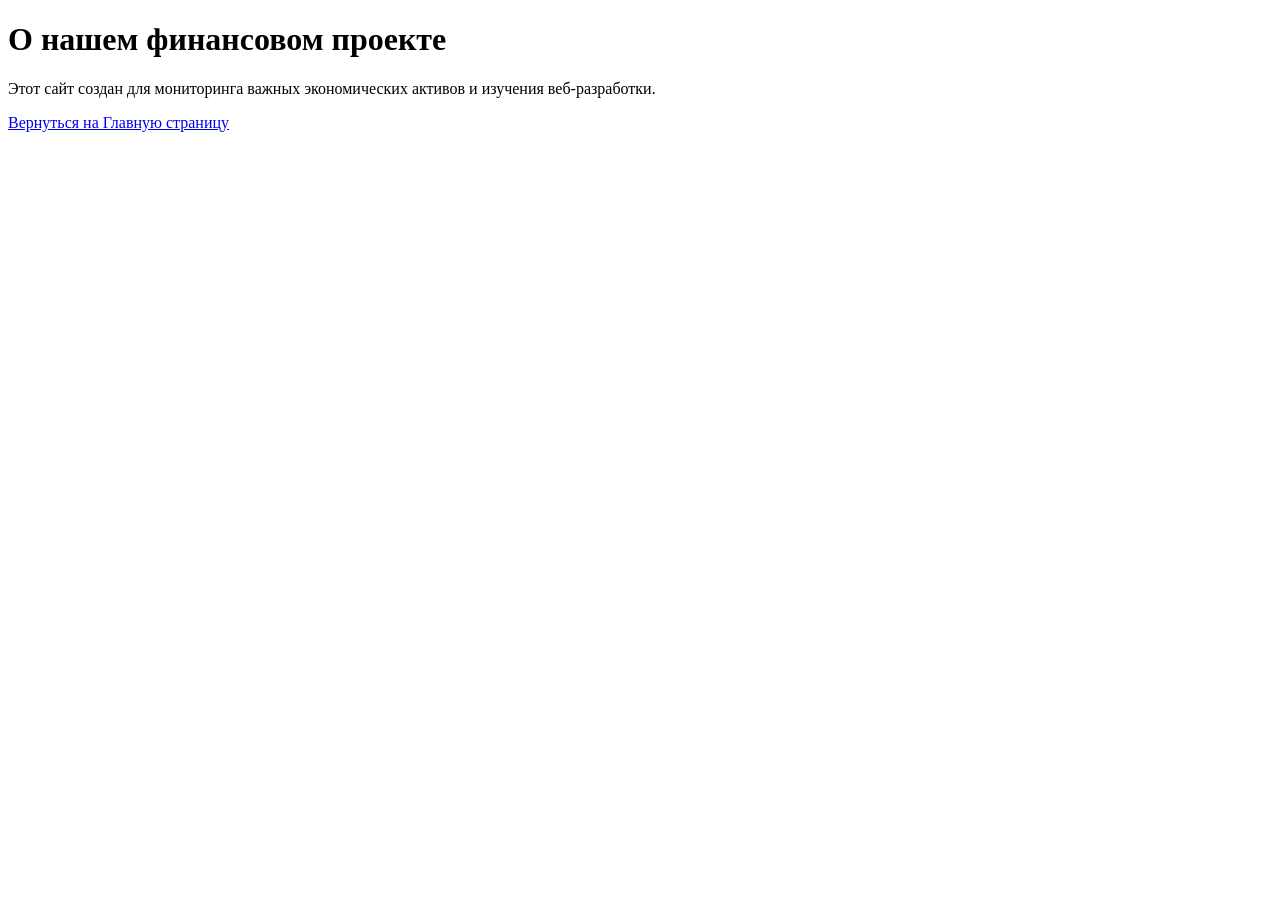
==== about.html @ 27c26e7a "Add files via upload Связал две страницы ссылками и подтвердите изменения." ====
﻿<!DOCTYPE html>
<html lang="ru">
<head>
<meta charset="UTF-8">
<title>О проекте - MyGold</title>
</head>
<body>
<h1>О нашем финансовом проекте</h1>
<p>Этот сайт создан для мониторинга важных экономических активов и изучения веб-разработки.</p>
<p><a href="index.html">Вернуться на Главную страницу</a></p>
</body>
</html>
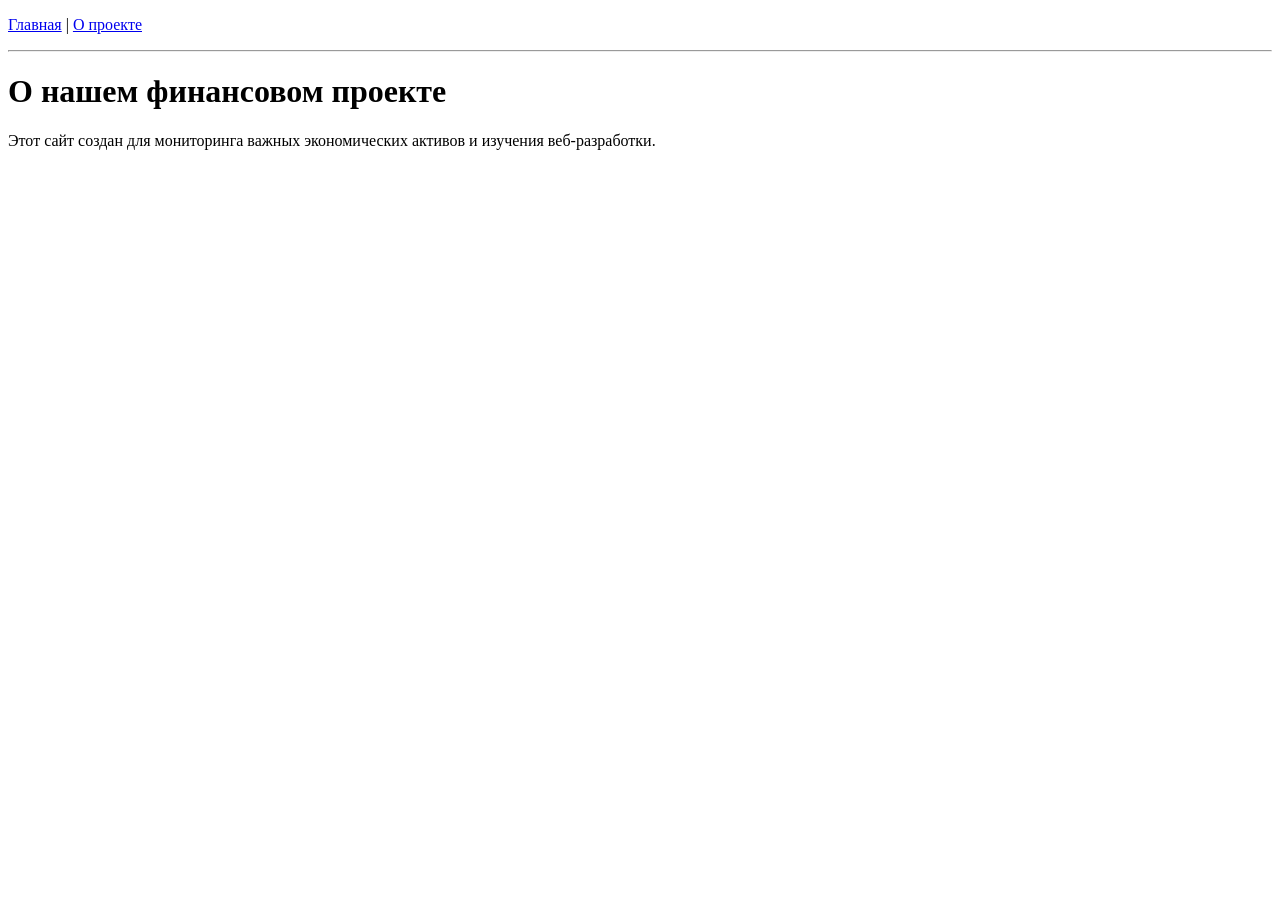
==== commit 19f70ca3: "Add files via upload добавил блок ссылок" ====
--- a/about.html
+++ b/about.html
@@ -5,8 +5,9 @@
 <title>О проекте - MyGold</title>
 </head>
 <body>
+<p><a href="index.html">Главная</a> | <a href="about.html">О проекте</a></p>
+<hr>
 <h1>О нашем финансовом проекте</h1>
 <p>Этот сайт создан для мониторинга важных экономических активов и изучения веб-разработки.</p>
-<p><a href="index.html">Вернуться на Главную страницу</a></p>
 </body>
 </html>
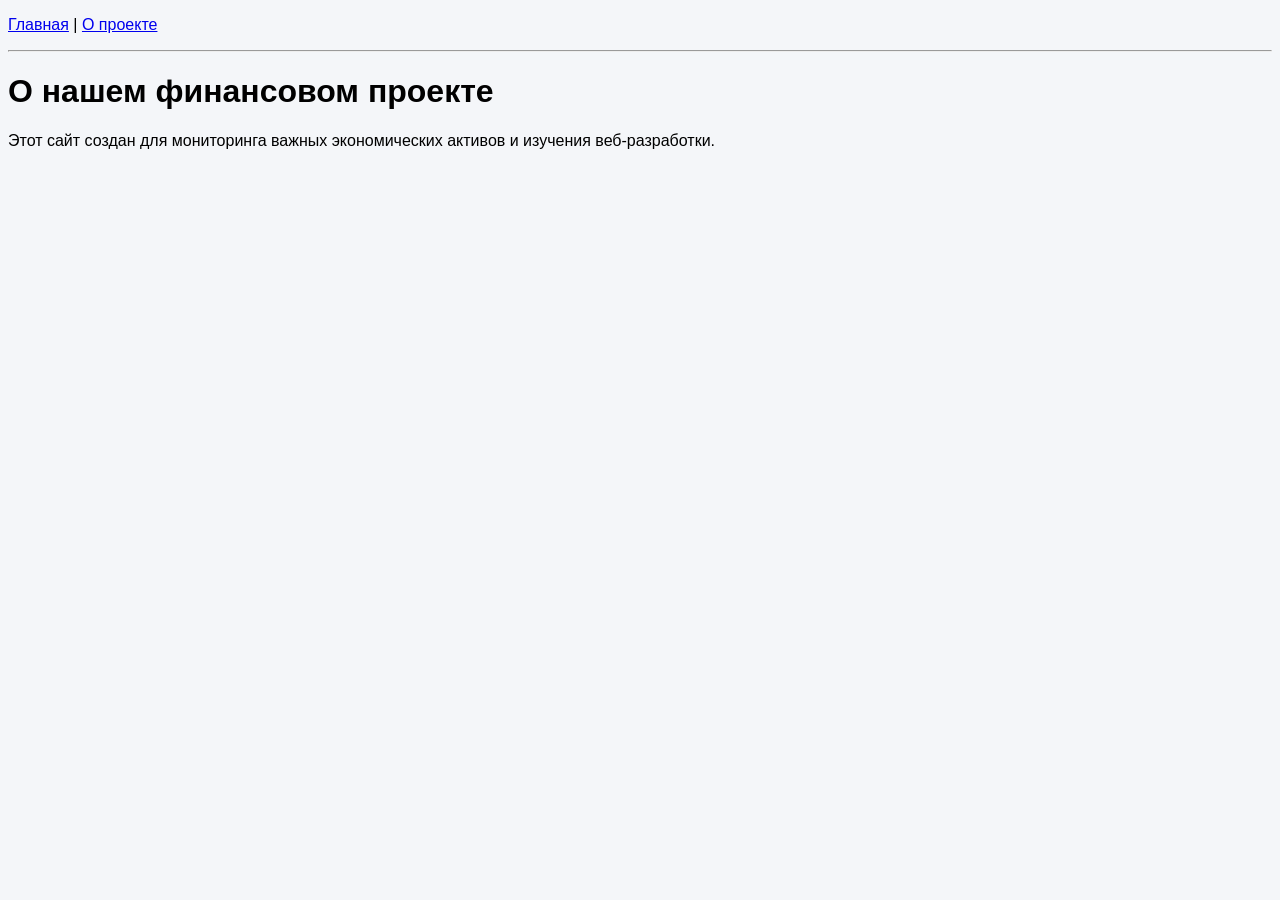
==== commit b5832a76: "добавил оформление на 2 страницу добавил оформление на 2 страницу" ====
--- a/about.html
+++ b/about.html
@@ -4,7 +4,7 @@
 <meta charset="UTF-8">
 <title>О проекте - MyGold</title>
 </head>
-<body>
+<body style="background-color: #f4f6f9; font-family: Arial, Helvetica, sans-serif;">
 <p><a href="index.html">Главная</a> | <a href="about.html">О проекте</a></p>
 <hr>
 <h1>О нашем финансовом проекте</h1>
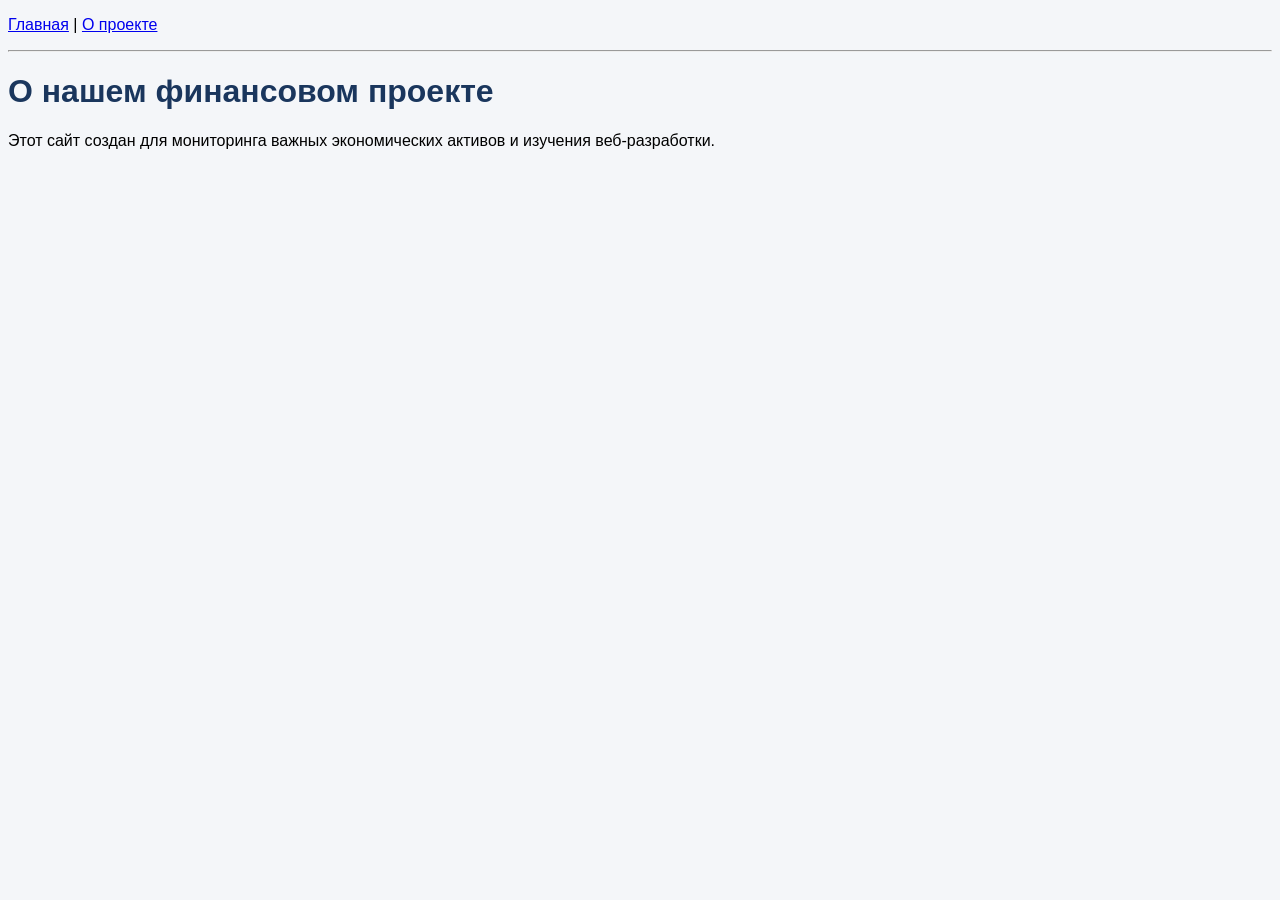
==== commit 7f9fffae: "Add files via upload Полностью перенес дизайн сайта на внешний файл style.css`." ====
--- a/about.html
+++ b/about.html
@@ -3,8 +3,9 @@
 <head>
 <meta charset="UTF-8">
 <title>О проекте - MyGold</title>
+<link rel="stylesheet" href="style.css">
 </head>
-<body style="background-color: #f4f6f9; font-family: Arial, Helvetica, sans-serif;">
+<body>
 <p><a href="index.html">Главная</a> | <a href="about.html">О проекте</a></p>
 <hr>
 <h1>О нашем финансовом проекте</h1>
--- a/style.css
+++ b/style.css
@@ -0,0 +1,10 @@
+/* �������� ����� ��� ����� ����� */
+body {
+    background-color: #f4f6f9;
+    font-family: Arial, Helvetica, sans-serif;
+}
+
+/* ����� ��� ������� ���������� */
+h1 {
+    color: #1a365d;
+}
